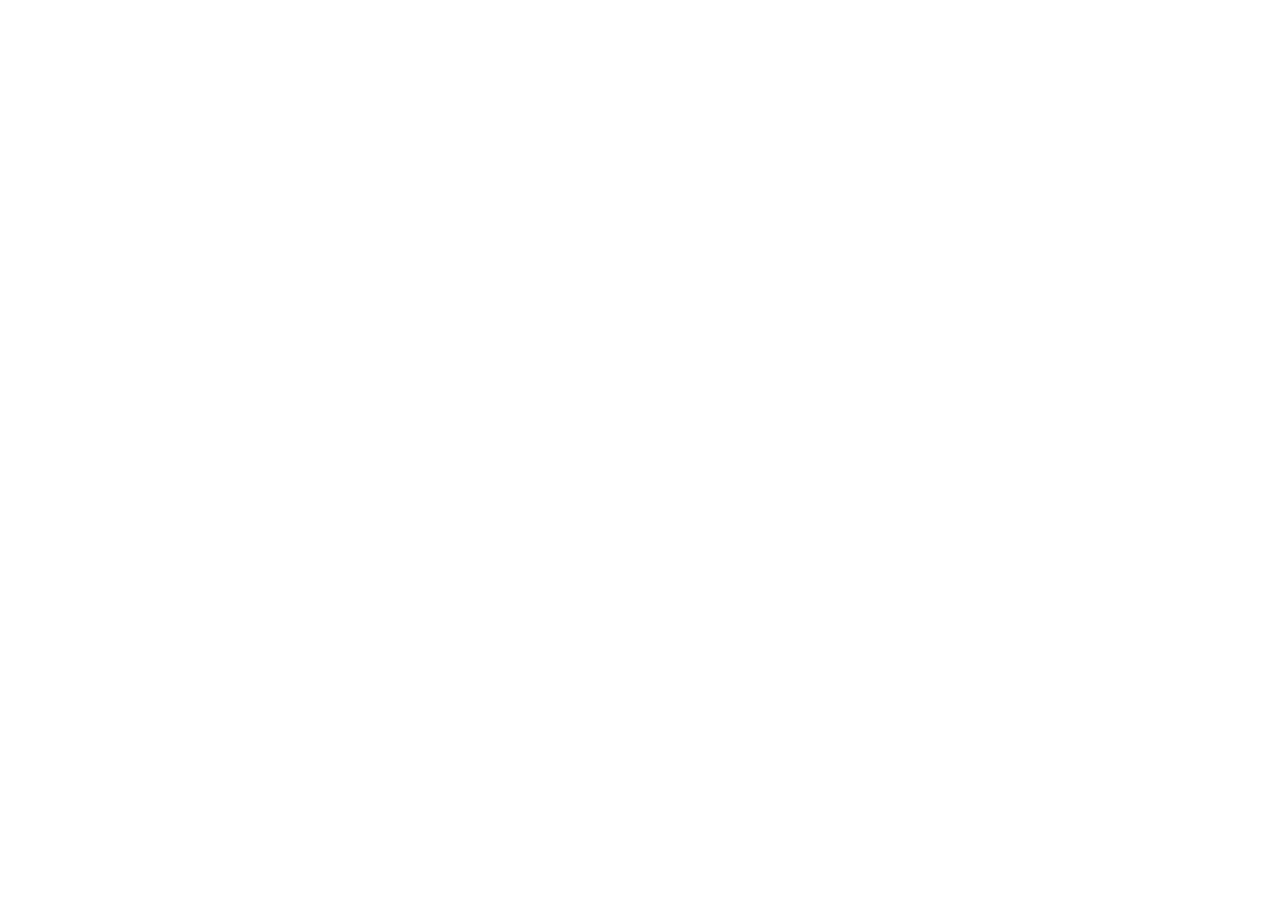
==== index.html @ 0cf1d253 "It begins" ====
<!DOCTYPE html>
<html lang="en">
<head>
    <meta charset="UTF-8">
    <meta name="viewport" content="width=, initial-scale=1.0">
    <title> Varsha's Quiz App</title>
</head>
<body>
    
</body>
</html>
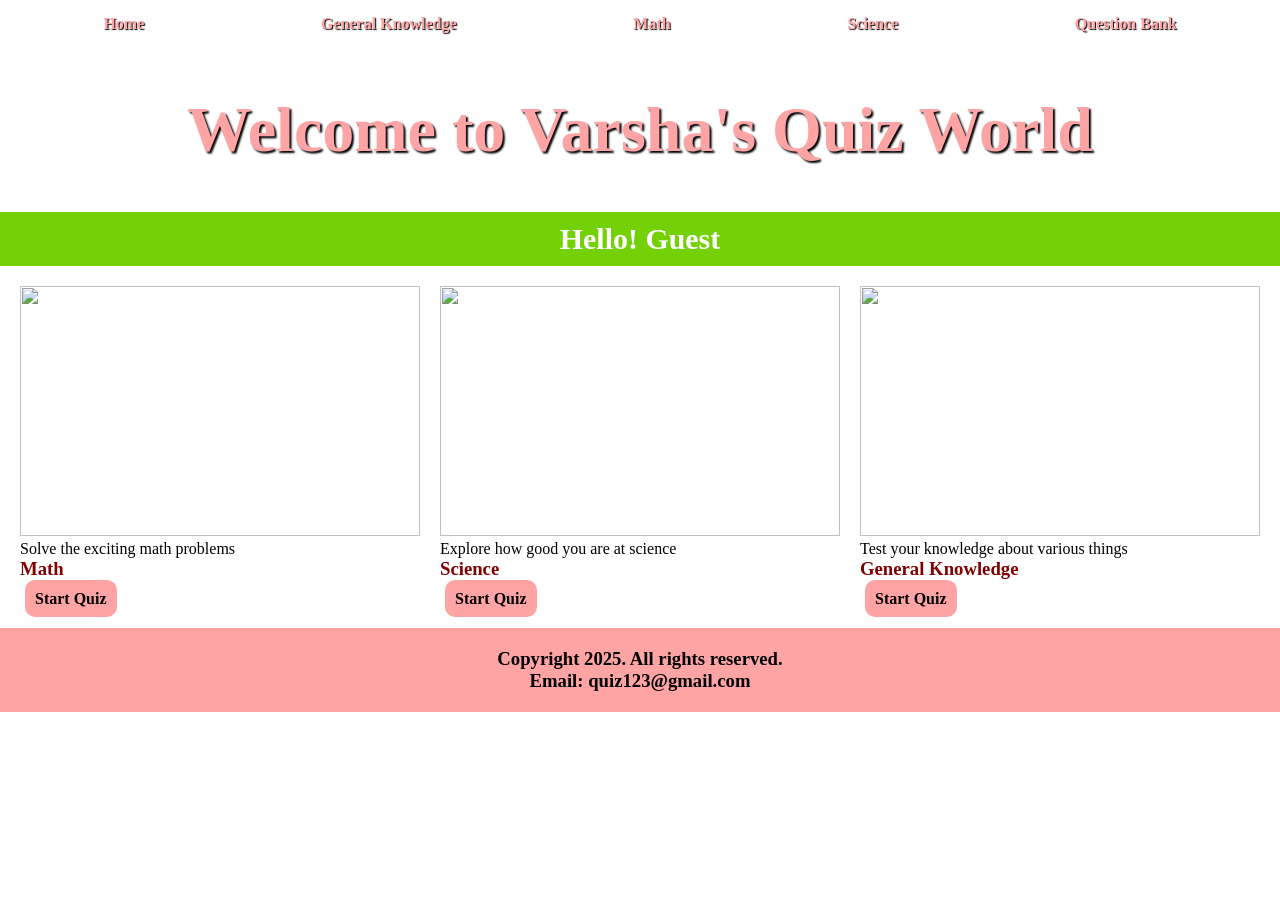
==== commit b47b5df6: "added javascript questions" ====
--- a/index.html
+++ b/index.html
@@ -1,11 +1,57 @@
 <!DOCTYPE html>
 <html lang="en">
+
 <head>
     <meta charset="UTF-8">
-    <meta name="viewport" content="width=, initial-scale=1.0">
+    <meta name="viewport" content="width=device-width, initial-scale=1.0">
     <title> Varsha's Quiz App</title>
+    <link rel="stylesheet" href="style.css">
+    <script src="script.js" defer></script>
 </head>
+
 <body>
-    
+    <header>
+        <nav>
+            <a href="index.html"> Home </a>
+            <a href="gk.html"> General Knowledge </a>
+            <a href="math.html"> Math</a>
+            <a href="science.html"> Science</a>
+            <a href="qb.html"> Question Bank</a>
+        </nav>
+        <h1> Welcome to Varsha's Quiz World</h1>
+    </header>
+    <section id="greeting">
+        <h3> Hello! <span id="name"> Guest </span> </h3>
+    </section>
+    <div class="flexbox">
+        <div class="col"> 
+            <div class="card">
+                <img src="https://www.shutterstock.com/image-photo/text-quiz-written-on-chalkboard-260nw-1174734055.jpg" alt="">
+                <p> Solve the exciting math problems</p>
+                <h3> Math </h3>
+                <a href="math.html" class="btn"> Start Quiz </a>
+            </div>
+        </div>
+        <div class="col"> 
+            <div class="card">
+                <img src="https://img.freepik.com/free-vector/colorful-science-education-background_23-2148486110.jpg?w=360" alt="">
+                <p> Explore how good you are at science</p>
+                <h3> Science</h3>
+                <a href="science.html" class="btn"> Start Quiz </a>
+            </div>
+        </div>
+        <div class="col"> 
+            <div class="card">
+                <img src="https://media.baamboozle.com/uploads/images/18897/1592633292_279983" alt="">
+                <p> Test your knowledge about various things</p>
+                <h3> General Knowledge</h3>
+                <a href="gk.html" class="btn"> Start Quiz </a>
+            </div>
+        </div>
+    </div>
+    <footer>
+        <h3> Copyright 2025. All rights reserved. </h3>
+        <h3> Email: quiz123@gmail.com </h3>
+    </footer>
 </body>
 </html>
--- a/style.css
+++ b/style.css
@@ -0,0 +1,77 @@
+*{
+    margin: 0px;
+    padding: 0px;
+    box-sizing: border-box;
+    font-family: cursive;
+}
+nav{
+    display: flex;
+    justify-content: space-around;
+    align-items: center;
+    padding: 15px;
+}
+nav a{
+    color: #FFA4A4;
+    text-decoration: none;
+    font-weight: bolder;
+    text-shadow: 1px 1px 1px black;
+}
+header{
+    background-image: url("https://encrypted-tbn0.gstatic.com/images?q=tbn:ANd9GcR9IXrcyImf2f1Vsy425kKtaV_UmR5X0abd3w&s");
+    background-size: cover;
+    background-position: center;
+}
+header h1{
+    text-align: center;
+    padding: 45px;
+    color: #FFA4A4;
+    text-shadow: 2px 2px 2px black;
+    font-size: 5vw;
+}
+footer{
+    text-align: center;
+    background-color: #FFA4A4;
+    padding: 20px;
+}
+.flexbox{
+    display: flex;
+    justify-content: space-around;
+    gap: 20px;
+    padding: 20px;
+}
+.flexbox img{
+    width: 100%;
+    height: 250px;
+    object-fit: cover;
+}
+.col{
+    flex: 1;
+}
+.btn{
+    background-color:#FFA4A4;
+    padding: 10px;
+    border-radius: 10px;
+    margin: 5px 5px;
+    text-decoration: none;
+    font-weight: bold;
+    color: black;
+}
+.col h3{
+    margin-bottom: 10px;
+    color: maroon;
+}
+.btn:active{
+    background-color: peachpuff;
+    color: black;
+}
+.btn:hover{
+    border: 2px solid black;
+}
+#greeting{
+    text-align: center;
+    background-color: black;
+    color: white;
+    padding: 10px;
+    font-weight: bolder;
+    font-size: 2vw;
+}
